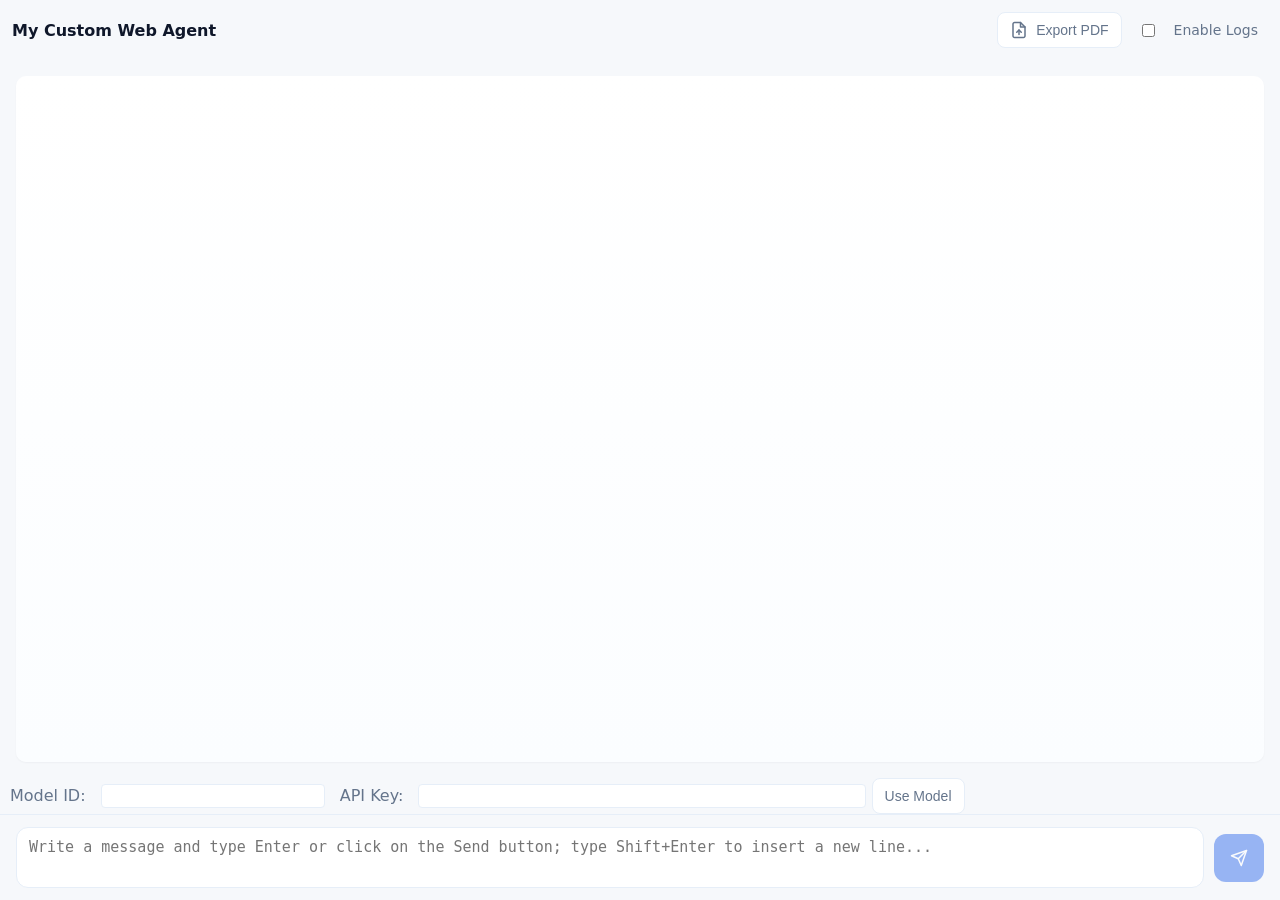
==== docs/agenteek_web/index.html @ 3a1cbeb1 "publish" ====
<!DOCTYPE html>

<html>

<head>
  <meta charset="utf-8">
  <meta http-equiv="X-UA-Compatible" content="IE=edge">
  <meta name="viewport" content="width=device-width, initial-scale=1.0">
  <meta name="scaffolded-by" content="https://github.com/dart-lang/sdk">
  <title>agenteek_web</title>
  <link rel="stylesheet" href="styles.css">
  <script defer src="main.dart.js"></script>
</head>

<body>

  <div class="app" role="application">
    <header>
      <div class="brand">My Custom Web Agent</div>
      <div style="display: flex; gap: 16px; align-items: center;">
        <button id="exportPdf" class="button" title="Export to PDF" aria-label="Export to PDF">
          <svg width="18" height="18" viewBox="0 0 24 24" fill="none" xmlns="http://www.w3.org/2000/svg"
            aria-hidden="true">
            <path
              d="M14 2H6C5.46957 2 4.96086 2.21071 4.58579 2.58579C4.21071 2.96086 4 3.46957 4 4V20C4 20.5304 4.21071 21.0391 4.58579 21.4142C4.96086 21.7893 5.46957 22 6 22H18C18.5304 22 19.0391 21.7893 19.4142 21.4142C19.7893 21.0391 20 20.5304 20 20V8L14 2Z"
              stroke="currentColor" stroke-width="2" stroke-linecap="round" stroke-linejoin="round" />
            <path d="M14 2V8H20" stroke="currentColor" stroke-width="2" stroke-linecap="round"
              stroke-linejoin="round" />
            <path d="M12 18V12" stroke="currentColor" stroke-width="2" stroke-linecap="round" stroke-linejoin="round" />
            <path d="M9 15L12 12L15 15" stroke="currentColor" stroke-width="2" stroke-linecap="round"
              stroke-linejoin="round" />
          </svg>
          Export PDF
        </button>
        <label class="log-toggle">
          <input type="checkbox" id="logToggle" aria-label="Enable logs" />
          <label class="lbl" for="logToggle">Enable Logs</label>
        </label>
      </div>
    </header>

    <main id="content" class="content" aria-label="Conversation area">
      <div id="messages" class="messages" role="log" aria-live="polite" />
    </main>

    <footer class="setup" aria-label="Model Configuration">
      <div>
        <label class="lbl" for="model_id">Model ID:</label>
        <input type="text" id="model_id" class="textbox" style="width: 16em;" />
        <label class="lbl" for="api_key">API Key:</label>
        <input type="text" id="api_key" class="textbox" style="width: 32em;" />
        <button id="setModelInfo" class="button" title="Use Model" aria-label="Use Model">Use Model</button>
      </div>
    </footer>

    <footer class="composer" aria-label="Message composer">
      <div class="composer-inner">
        <textarea id="composer" disabled
          placeholder="Write a message and type Enter or click on the Send button; type Shift+Enter to insert a new line..."
          aria-label="Message input"></textarea>
        <button id="send" disabled class="send-btn" title="Send message" aria-label="Send message">
          <svg width="18" height="18" viewBox="0 0 24 24" fill="none" xmlns="http://www.w3.org/2000/svg"
            aria-hidden="true">
            <path d="M22 2L11 13" stroke="currentColor" stroke-width="2" stroke-linecap="round"
              stroke-linejoin="round" />
            <path d="M22 2L15 22L11 13L2 9L22 2Z" stroke="currentColor" stroke-width="2" stroke-linecap="round"
              stroke-linejoin="round" />
          </svg>
        </button>
      </div>
    </footer>
  </div>

  <script>
    const sendBtn = document.getElementById('send');
    document.getElementById('composer').addEventListener('keydown', (e) => {
      if (e.keyCode == 0x0D && !e.shiftKey) {
        e.preventDefault();
        if (!sendBtn.disabled) sendBtn.click();
      }
    });
  </script>

</body>

</html>
---- docs/agenteek_web/styles.css ----
@import url('https://fonts.googleapis.com/css2?family=Roboto&display=swap');

:root {
  --bg: #f6f8fb;
  --card: #ffffff;
  --accent: #2563eb;
  --muted: #64748b;
  --radius: 10px;
  --gap: 12px;
  font-family: Inter, system-ui, -apple-system, 'Segoe UI', Roboto, Arial, sans-serif;
}

* {
  box-sizing: border-box
}

html,
body {
  height: 100%;
  margin: 0;
  overflow: hidden;
  background: var(--bg);
  color: #0f172a
}

.hidden {
  display: none;
}

/* App layout: full viewport, column-based */
.app {
  height: 100vh;
  display: flex;
  flex-direction: column
}

header {
  flex: 0 0 auto;
  padding: 12px;
  display: flex;
  align-items: center;
  justify-content: space-between;
  gap: 12px
}

.brand {
  font-weight: 700
}

.log-toggle {
  display: flex;
  align-items: center;
  gap: 6px;
  font-size: 14px;
  color: var(--muted)
}

/* main area holds the scrollable messages only */
main.content {
  flex: 1 1 auto;
  display: flex;
  flex-direction: column;
  padding: 16px;
  overflow: hidden
}

/* messages div should be the only scrollable element */
.messages {
  flex: 1 1 auto;
  overflow-y: auto;
  overflow-x: hidden;
  padding: 12px;
  background: linear-gradient(180deg, #fff, #fbfdff);
  border-radius: var(--radius);
  box-shadow: 0 1px 2px rgba(15, 23, 42, 0.04);
  -webkit-overflow-scrolling: touch
}

.lbl {
  padding: 2px 10px;
  word-break: break-word;
  color: var(--muted);
}

/* composer/footer is pinned at the bottom of the viewport (last child in column) */
footer.composer {
  flex: 0 0 auto;
  display: flex;
  align-items: center;
  padding: 12px 16px;
  border-top: 1px solid #e6eef8;
  background: var(--bg)
}

.composer-inner {
  width: 100%;
  display: flex;
  gap: 10px;
  align-items: center
}

textarea {
  flex: 1;
  min-height: 48px;
  max-height: 160px;
  padding: 10px 12px;
  border-radius: 12px;
  border: 1px solid #e6eef8;
  background: var(--card);
  font-size: 15px;
  line-height: 1.3;
  outline: none;
  resize: none;
  overflow: auto
}

textarea:focus {
  box-shadow: 0 0 0 4px rgba(37, 99, 235, 0.08);
  border-color: var(--accent)
}

.send-btn {
  display: inline-flex;
  align-items: center;
  justify-content: center;
  height: 48px;
  border-radius: 12px;
  border: 0;
  background: var(--accent);
  color: white;
  cursor: pointer;
  padding: 0 16px
}

.send-btn:disabled {
  opacity: 0.45;
  cursor: not-allowed
}

.textbox {
  display: inline-flex;
  align-items: center;
  justify-content: center;
  gap: 8px;
  border: 1px solid #e6eef8;
  background: white;
  color: var(--muted);
  border-radius: 4px;
  padding: 3px;
  font-size: 14px;
  font-weight: 500;
  transition: all 0.2s ease;
}

.button {
  display: inline-flex;
  align-items: center;
  justify-content: center;
  gap: 8px;
  height: 36px;
  border-radius: 8px;
  border: 1px solid #e6eef8;
  background: white;
  color: var(--muted);
  cursor: pointer;
  padding: 0 12px;
  font-size: 14px;
  font-weight: 500;
  transition: all 0.2s ease;
}

.button:hover:disabled {
  cursor: not-allowed
}

.button:hover:enabled {
  background: #f8fafc;
  color: var(--accent);
  border-color: var(--accent);
}

.button svg {
  color: currentColor;
}

.message {
  padding: 8px;
  border-radius: 6px;
  margin-top: 12px;
}

.message aside {
  position: relative;
  top: -16px;
  left: 8px;
  border-radius: 4px;
  display: inline-block;
  font-weight: bolder;
  padding: 2px 12px;
}

.message p {
  padding: 2px;
  margin: 0;
}

.human {
  background-color: #229b1c40;
}

div.message.human {
  margin-right: 6.66em;
}

.human aside {
  background-color: #229b1c;
  color: #FFFFFF;
}

.agent {
  background-color: #3457d740;
}

div.message.agent {
  margin-left: 6.66em;
}

.agent aside {
  background-color: #3458d7;
  color: #FFFFFF;
}

.system {
  background-color: #E0E0E0;
  color: #404040;
}

.system aside {
  background-color: #808080;
  color: #FFFFFF;
}

@media (max-width:520px) {
  main.content {
    padding: 12px
  }

  textarea {
    min-height: 40px
  }
}

@media print {

  /* Reset layout for paper */
  html,
  body {
    height: auto !important;
    overflow: visible !important;
    background: white !important;
  }

  .app {
    height: auto !important;
    display: block !important;
  }

  /* Hide UI elements that don't make sense on paper */
  header,
  footer,
  .log-toggle,
  .export-btn {
    display: none !important;
  }

  /* Expand the main content area */
  main.content {
    height: auto !important;
    overflow: visible !important;
    padding: 0 !important;
    display: block !important;
  }

  /* Remove scrollbars and constraints from messages container */
  .messages {
    height: auto !important;
    overflow: visible !important;
    box-shadow: none !important;
    background: transparent !important;
    padding: 0 !important;
  }

  /* Ensure messages take full width and don't break in the middle */
  .message {
    page-break-inside: avoid;
    break-inside: avoid;
    margin-left: 0 !important;
    margin-right: 0 !important;
    margin-top: 30px !important;
    /* Extra space for the label aside */
    border: 1px solid rgba(0, 0, 0, 0.1);
    box-shadow: none !important;
  }

  /* Ensure background colors are printed (if user allows) */
  .human,
  .agent,
  .system {
    -webkit-print-color-adjust: exact;
    print-color-adjust: exact;
  }

  /* Adjust aside label position for print readability */
  .message aside {
    box-shadow: none !important;
    border: 1px solid rgba(0, 0, 0, 0.1);
  }
}
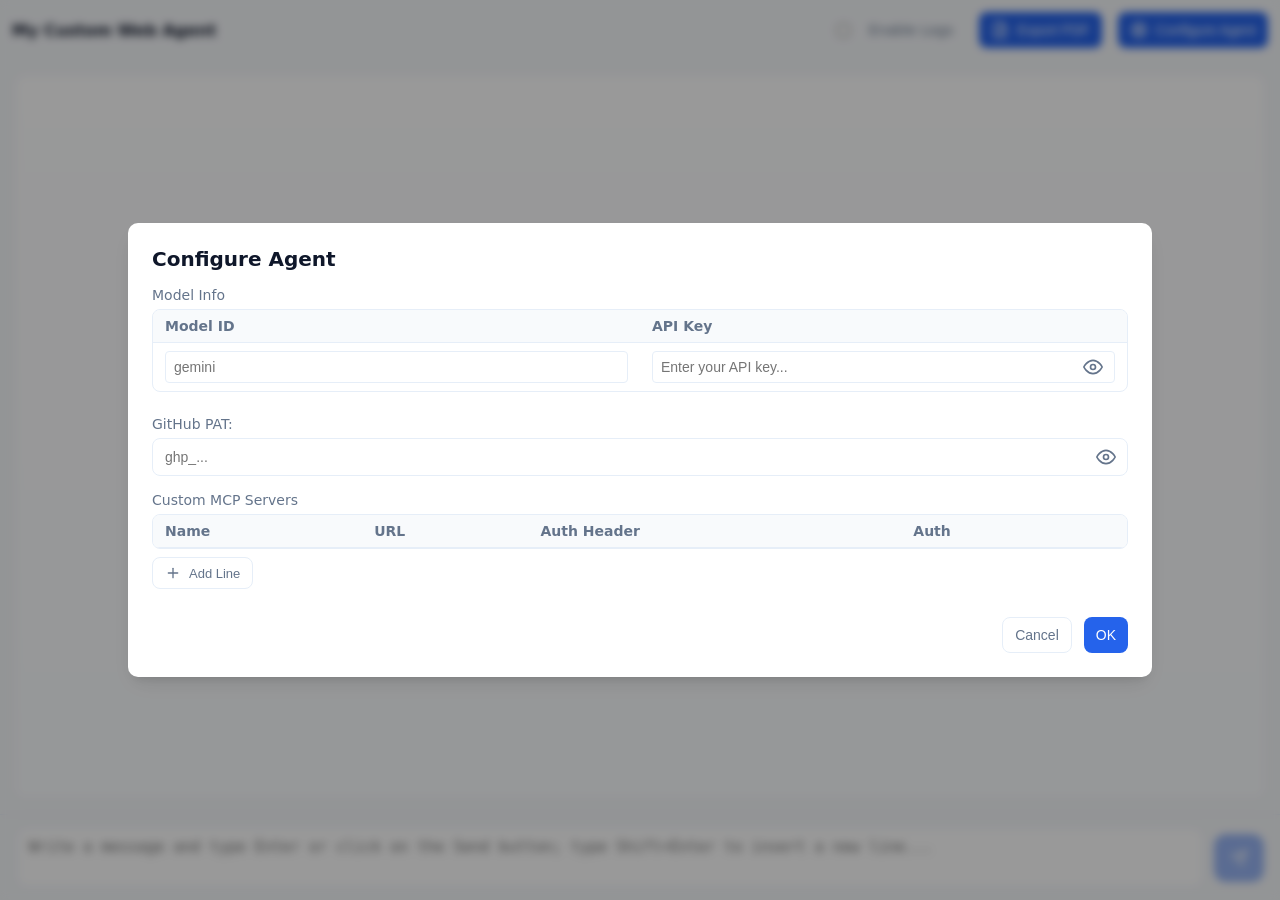
==== commit ca641311: "* refactor conversation managers to use a file system for persistence" ====
--- a/docs/agenteek_web/index.html
+++ b/docs/agenteek_web/index.html
@@ -9,6 +9,7 @@
   <meta name="scaffolded-by" content="https://github.com/dart-lang/sdk">
   <title>agenteek_web</title>
   <link rel="stylesheet" href="styles.css">
+  <script defer src="messages.js"></script>
   <script defer src="main.dart.js"></script>
 </head>
 
@@ -17,8 +18,12 @@
   <div class="app" role="application">
     <header>
       <div class="brand">My Custom Web Agent</div>
-      <div style="display: flex; gap: 16px; align-items: center;">
-        <button id="exportPdf" class="button" title="Export to PDF" aria-label="Export to PDF">
+      <div style="display: flex; gap: 16px; align-items: center;" id="toolbar">
+        <div class="log-toggle">
+          <input type="checkbox" id="logToggle" aria-label="Enable logs" />
+          <label class="lbl" for="logToggle">Enable Logs</label>
+        </div>
+        <button id="exportPdf" class="button accent" title="Export to PDF" aria-label="Export to PDF">
           <svg width="18" height="18" viewBox="0 0 24 24" fill="none" xmlns="http://www.w3.org/2000/svg"
             aria-hidden="true">
             <path
@@ -32,10 +37,15 @@
           </svg>
           Export PDF
         </button>
-        <label class="log-toggle">
-          <input type="checkbox" id="logToggle" aria-label="Enable logs" />
-          <label class="lbl" for="logToggle">Enable Logs</label>
-        </label>
+        <button id="configModel" class="button accent" title="Configure Agent" aria-label="Configure Agent">
+          <svg width="18" height="18" viewBox="0 0 24 24" fill="none" stroke="currentColor" stroke-width="2"
+            stroke-linecap="round" stroke-linejoin="round">
+            <path
+              d="M12.22 2h-.44a2 2 0 0 0-2 2v.18a2 2 0 0 1-1 1.73l-.43.25a2 2 0 0 1-2 0l-.15-.08a2 2 0 0 0-2.73.73l-.22.38a2 2 0 0 0 .73 2.73l.15.1a2 2 0 0 1 1 1.72v.51a2 2 0 0 1-1 1.74l-.15.09a2 2 0 0 0-.73 2.73l.22.38a2 2 0 0 0 2.73.73l.15-.08a2 2 0 0 1 2 0l.43.25a2 2 0 0 1 1 1.73V20a2 2 0 0 0 2 2h.44a2 2 0 0 0 2-2v-.18a2 2 0 0 1 1-1.73l.43-.25a2 2 0 0 1 2 0l.15.08a2 2 0 0 0 2.73-.73l.22-.39a2 2 0 0 0-.73-2.73l-.15-.08a2 2 0 0 1-1-1.74v-.5a2 2 0 0 1 1-1.74l.15-.09a2 2 0 0 0 .73-2.73l-.22-.38a2 2 0 0 0-2.73-.73l-.15.08a2 2 0 0 1-2 0l-.43-.25a2 2 0 0 1-1-1.73V4a2 2 0 0 0-2-2z" />
+            <circle cx="12" cy="12" r="3" />
+          </svg>
+          Configure Agent
+        </button>
       </div>
     </header>
 
@@ -43,15 +53,6 @@
       <div id="messages" class="messages" role="log" aria-live="polite" />
     </main>
 
-    <footer class="setup" aria-label="Model Configuration">
-      <div>
-        <label class="lbl" for="model_id">Model ID:</label>
-        <input type="text" id="model_id" class="textbox" style="width: 16em;" />
-        <label class="lbl" for="api_key">API Key:</label>
-        <input type="text" id="api_key" class="textbox" style="width: 32em;" />
-        <button id="setModelInfo" class="button" title="Use Model" aria-label="Use Model">Use Model</button>
-      </div>
-    </footer>
 
     <footer class="composer" aria-label="Message composer">
       <div class="composer-inner">
@@ -81,6 +82,18 @@
     });
   </script>
 
+  <!-- Modal Dialog Overlay -->
+  <div id="dlg-overlay" class="overlay hidden">
+    <div class="dialog">
+      <h2 id="dlg-title"></h2>
+      <form id="dlg-content" class="dlg-content"></form>
+      <div class="dlg-actions">
+        <button id="dlg-cancel" class="button">Cancel</button>
+        <button id="dlg-submit" class="button accent">OK</button>
+      </div>
+    </div>
+  </div>
+
 </body>
 
 </html>
--- a/docs/agenteek_web/styles.css
+++ b/docs/agenteek_web/styles.css
@@ -204,6 +204,41 @@
   margin: 0;
 }
 
+/* Collapsible styles */
+.message.collapsed {
+  background-color: #f1f5f9;
+  border: 1px dashed #cbd5e1;
+  margin-top: 8px;
+  padding-bottom: 4px;
+  transition: all 0.2s ease;
+}
+
+.message.collapsible-active {
+  cursor: default;
+}
+
+.message.collapsible-active aside {
+  cursor: pointer;
+}
+
+.message.collapsed:hover {
+  background-color: #e2e8f0;
+}
+
+.message.collapsed>*:not(aside) {
+  display: none !important;
+}
+
+.message.collapsed aside::after {
+  content: " ▾";
+  opacity: 0.5;
+}
+
+.message:not(.collapsed).collapsible-active aside::after {
+  content: " ▴";
+  opacity: 0.5;
+}
+
 .human {
   background-color: #229b1c40;
 }
@@ -240,6 +275,43 @@
   color: #FFFFFF;
 }
 
+.loading-container {
+  display: flex;
+  gap: 15px;
+  justify-content: center;
+  align-items: center;
+  height: 100px;
+}
+
+.bullet {
+  width: 30px;
+  height: 30px;
+  /* Name | Duration | Timing | Iteration */
+  animation: jump 1s ease-in-out infinite;
+}
+
+/* Staggering the start times */
+.bullet:nth-child(2) {
+  animation-delay: 0.2s;
+}
+
+.bullet:nth-child(3) {
+  animation-delay: 0.4s;
+}
+
+@keyframes jump {
+
+  0%,
+  100% {
+    transform: translateY(0);
+  }
+
+  50% {
+    /* The "Jump" height */
+    transform: translateY(-20px);
+  }
+}
+
 @media (max-width:520px) {
   main.content {
     padding: 12px
@@ -248,6 +320,199 @@
   textarea {
     min-height: 40px
   }
+}
+
+/* Modal Dialog Styles */
+.overlay {
+  position: fixed;
+  top: 0;
+  left: 0;
+  width: 100%;
+  height: 100%;
+  background: rgba(0, 0, 0, 0.4);
+  backdrop-filter: blur(4px);
+  display: flex;
+  align-items: center;
+  justify-content: center;
+  z-index: 1000;
+  transition: opacity 0.3s ease;
+}
+
+.overlay.hidden {
+  display: none !important;
+}
+
+.dialog {
+  background: var(--card);
+  padding: 24px;
+  border-radius: var(--radius);
+  box-shadow: 0 10px 25px -5px rgba(0, 0, 0, 0.1), 0 8px 10px -6px rgba(0, 0, 0, 0.1);
+  width: 100%;
+  max-width: 80%;
+  display: flex;
+  flex-direction: column;
+  gap: 16px;
+}
+
+.dialog h2 {
+  margin: 0;
+  font-size: 1.25rem;
+  font-weight: 700;
+  color: #0f172a;
+}
+
+.dlg-content {
+  display: flex;
+  flex-direction: column;
+  gap: 16px;
+}
+
+.dlg-field {
+  display: flex;
+  flex-direction: column;
+  gap: 6px;
+}
+
+.dlg-field label {
+  font-size: 14px;
+  font-weight: 500;
+  color: var(--muted);
+}
+
+.dlg-field input,
+.dlg-field select {
+  padding: 10px 12px;
+  border-radius: 8px;
+  border: 1px solid #e6eef8;
+  font-size: 14px;
+  width: 100%;
+  outline: none;
+}
+
+.dlg-field input:focus,
+.dlg-field select:focus {
+  border-color: var(--accent);
+  box-shadow: 0 0 0 3px rgba(37, 99, 235, 0.1);
+}
+
+.input-wrapper {
+  position: relative;
+  display: flex;
+  align-items: center;
+}
+
+.input-wrapper input {
+  padding-right: 40px !important;
+  /* Space for the icon */
+}
+
+.password-toggle {
+  position: absolute;
+  right: 8px;
+  background: none;
+  border: none;
+  color: var(--muted);
+  cursor: pointer;
+  padding: 4px;
+  display: flex;
+  align-items: center;
+  justify-content: center;
+  transition: color 0.2s;
+  z-index: 10;
+}
+
+.password-toggle:hover {
+  color: var(--accent);
+}
+
+.dlg-field input[type="checkbox"] {
+  width: auto;
+  align-self: flex-start;
+}
+
+.dlg-actions {
+  display: flex;
+  justify-content: flex-end;
+  gap: 12px;
+  margin-top: 12px;
+}
+
+.button.accent {
+  background-color: var(--accent);
+  color: white;
+  border: none;
+}
+
+.button.accent:hover:enabled {
+  background-color: #1d4ed8;
+  color: white;
+}
+
+/* Complex Field Table Styles */
+.complex-table-container {
+  overflow-x: auto;
+  border: 1px solid #e6eef8;
+  border-radius: 8px;
+  margin-bottom: 8px;
+}
+
+.complex-table {
+  width: 100%;
+  border-collapse: collapse;
+  font-size: 14px;
+}
+
+.complex-table th,
+.complex-table td {
+  padding: 8px 12px;
+  text-align: left;
+  border-bottom: 1px solid #e6eef8;
+}
+
+.complex-table th {
+  background: #f8fafc;
+  font-weight: 600;
+  color: var(--muted);
+  white-space: nowrap;
+}
+
+.complex-table tr:last-child td {
+  border-bottom: none;
+}
+
+.complex-table input,
+.complex-table select {
+  padding: 6px 8px !important;
+  border-radius: 4px !important;
+  height: 32px !important;
+}
+
+.complex-table-actions {
+  width: 40px;
+  text-align: center;
+}
+
+.delete-row-btn {
+  background: none;
+  border: none;
+  color: #ef4444;
+  cursor: pointer;
+  padding: 4px;
+  display: flex;
+  align-items: center;
+  justify-content: center;
+  border-radius: 4px;
+  transition: background 0.2s;
+}
+
+.delete-row-btn:hover {
+  background: #fef2f2;
+}
+
+.add-row-btn {
+  align-self: flex-start;
+  height: 32px !important;
+  font-size: 13px !important;
 }
 
 @media print {
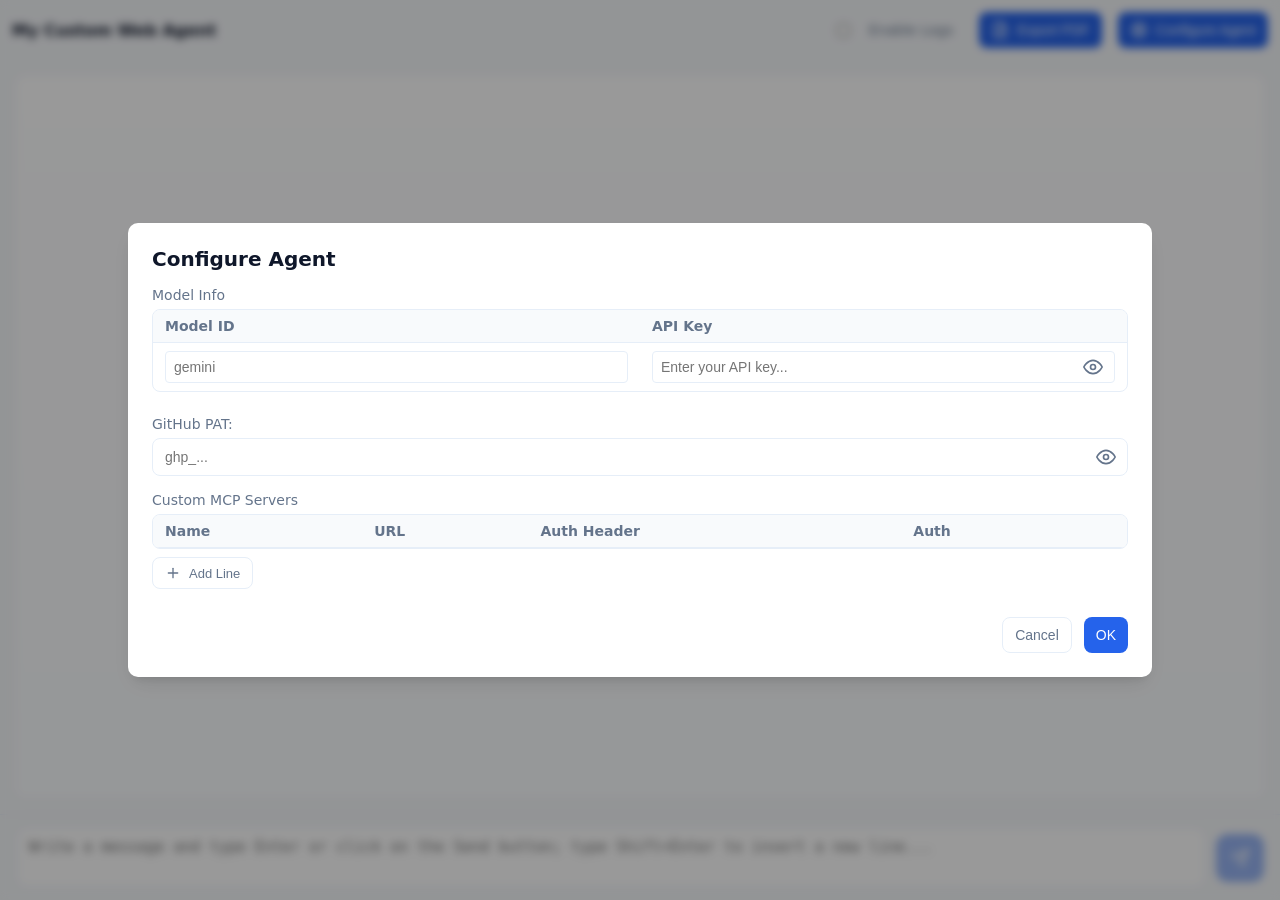
==== commit f4239191: "* Implement history compaction (removing tool calls & results & thoughts) * Implement cancellation" ====
--- a/docs/agenteek_web/index.html
+++ b/docs/agenteek_web/index.html
@@ -59,25 +59,39 @@
         <textarea id="composer" disabled
           placeholder="Write a message and type Enter or click on the Send button; type Shift+Enter to insert a new line..."
           aria-label="Message input"></textarea>
-        <button id="send" disabled class="send-btn" title="Send message" aria-label="Send message">
-          <svg width="18" height="18" viewBox="0 0 24 24" fill="none" xmlns="http://www.w3.org/2000/svg"
-            aria-hidden="true">
-            <path d="M22 2L11 13" stroke="currentColor" stroke-width="2" stroke-linecap="round"
-              stroke-linejoin="round" />
-            <path d="M22 2L15 22L11 13L2 9L22 2Z" stroke="currentColor" stroke-width="2" stroke-linecap="round"
-              stroke-linejoin="round" />
-          </svg>
+        <!-- Single morphing Send ↔ Cancel button -->
+        <button id="action-btn" disabled class="action-btn" title="Send message" aria-label="Send message">
+          <!-- Send icon (paper plane) -->
+          <span class="action-icon send-icon">
+            <svg width="20" height="20" viewBox="0 0 24 24" fill="none" xmlns="http://www.w3.org/2000/svg"
+              aria-hidden="true">
+              <path d="M22 2L11 13" stroke="currentColor" stroke-width="2" stroke-linecap="round"
+                stroke-linejoin="round" />
+              <path d="M22 2L15 22L11 13L2 9L22 2Z" stroke="currentColor" stroke-width="2" stroke-linecap="round"
+                stroke-linejoin="round" />
+            </svg>
+          </span>
+          <!-- Cancel icon (red stop square) -->
+          <span class="action-icon cancel-icon">
+            <svg width="18" height="18" viewBox="0 0 24 24" fill="currentColor" xmlns="http://www.w3.org/2000/svg"
+              aria-hidden="true">
+              <rect x="4" y="4" width="16" height="16" rx="3" />
+            </svg>
+          </span>
         </button>
       </div>
     </footer>
   </div>
 
   <script>
-    const sendBtn = document.getElementById('send');
+    const actionBtn = document.getElementById('action-btn');
     document.getElementById('composer').addEventListener('keydown', (e) => {
       if (e.keyCode == 0x0D && !e.shiftKey) {
         e.preventDefault();
-        if (!sendBtn.disabled) sendBtn.click();
+        // Only trigger send when NOT in cancel mode
+        if (!actionBtn.disabled && !actionBtn.classList.contains('cancel')) {
+          actionBtn.click();
+        }
       }
     });
   </script>
--- a/docs/agenteek_web/styles.css
+++ b/docs/agenteek_web/styles.css
@@ -119,23 +119,81 @@
   border-color: var(--accent)
 }
 
-.send-btn {
+/* ── Morphing Send ↔ Cancel action button ─────────────────────────── */
+.action-btn {
+  position: relative;
   display: inline-flex;
   align-items: center;
   justify-content: center;
+  width: 48px;
   height: 48px;
   border-radius: 12px;
   border: 0;
   background: var(--accent);
   color: white;
   cursor: pointer;
-  padding: 0 16px
-}
-
-.send-btn:disabled {
+  padding: 0;
+  flex-shrink: 0;
+  transition:
+    background 0.25s ease,
+    box-shadow 0.25s ease,
+    border-radius 0.25s ease;
+  overflow: visible;
+}
+
+.action-btn:hover:enabled {
+  background: #1d4ed8;
+  box-shadow: 0 4px 14px rgba(37, 99, 235, 0.45);
+}
+
+.action-btn:disabled {
   opacity: 0.45;
-  cursor: not-allowed
-}
+  cursor: not-allowed;
+}
+
+/* In cancel mode the button turns red */
+.action-btn.cancel {
+  background: #ef4444;
+  border-radius: 10px;
+}
+
+.action-btn.cancel:hover:enabled {
+  background: #dc2626;
+  box-shadow: 0 4px 14px rgba(239, 68, 68, 0.45);
+}
+
+/* Pulsing ring behind the cancel button */
+.action-btn.cancel::after {
+  content: '';
+  position: absolute;
+  inset: -4px;
+  border-radius: 14px;
+  border: 2px solid rgba(239, 68, 68, 0.55);
+  animation: cancel-pulse 1.4s ease-out infinite;
+}
+
+@keyframes cancel-pulse {
+  0%   { transform: scale(1);    opacity: 1; }
+  80%  { transform: scale(1.22); opacity: 0; }
+  100% { transform: scale(1.22); opacity: 0; }
+}
+
+/* ── Icon layers inside the action button ─────────────────────────── */
+.action-icon {
+  position: absolute;
+  display: flex;
+  align-items: center;
+  justify-content: center;
+  transition: opacity 0.2s ease, transform 0.2s ease;
+}
+
+/* Default: send icon visible, cancel icon hidden */
+.action-btn .send-icon   { opacity: 1; transform: scale(1);    }
+.action-btn .cancel-icon { opacity: 0; transform: scale(0.55); }
+
+/* Flipped when button gains .cancel class */
+.action-btn.cancel .send-icon   { opacity: 0; transform: scale(0.55); }
+.action-btn.cancel .cancel-icon { opacity: 1; transform: scale(1);    }
 
 .textbox {
   display: inline-flex;
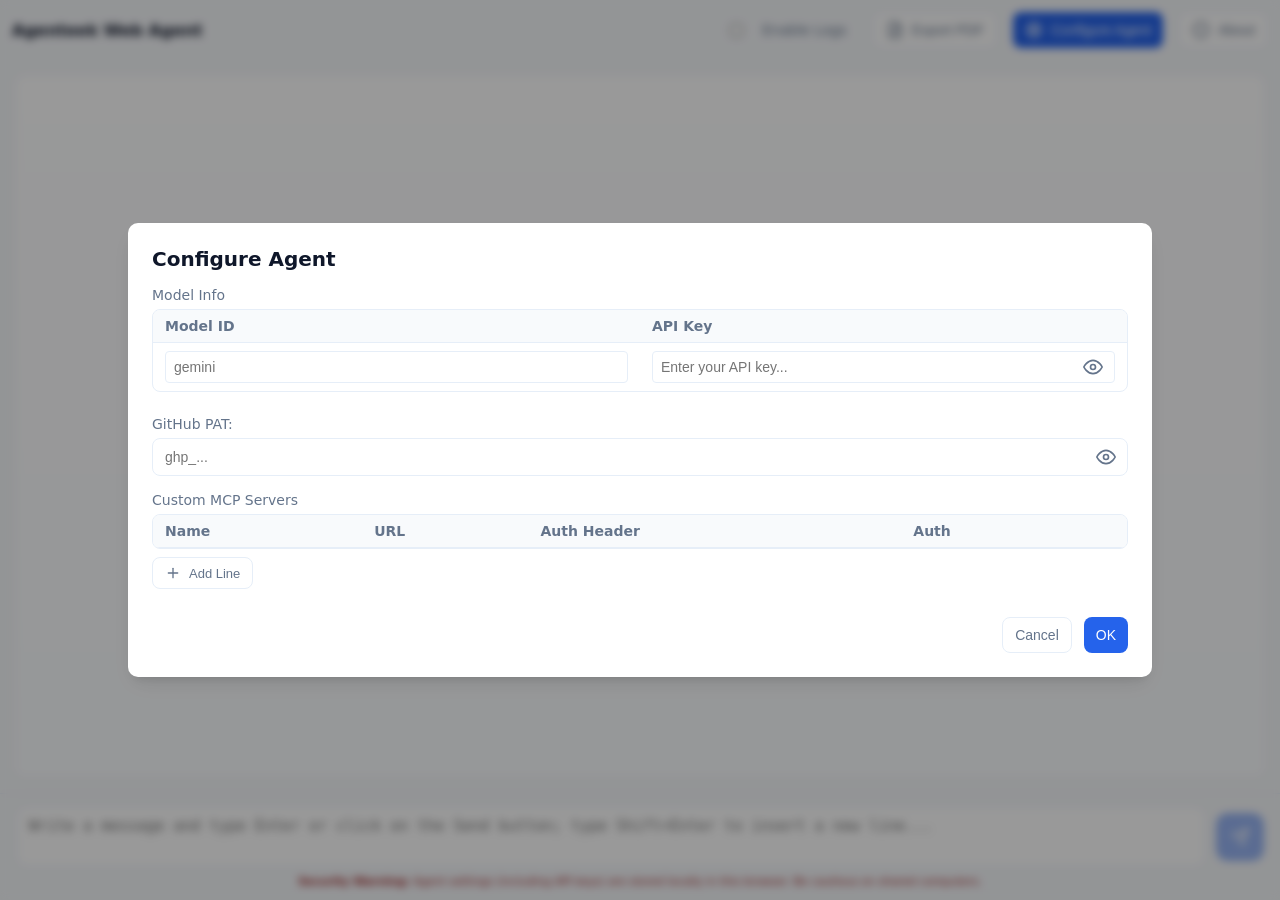
==== commit 8d2eb7ec: "Add "About" page in Agenteek Web Agent." ====
--- a/docs/agenteek_web/index.html
+++ b/docs/agenteek_web/index.html
@@ -7,7 +7,7 @@
   <meta http-equiv="X-UA-Compatible" content="IE=edge">
   <meta name="viewport" content="width=device-width, initial-scale=1.0">
   <meta name="scaffolded-by" content="https://github.com/dart-lang/sdk">
-  <title>agenteek_web</title>
+  <title>Agenteek Web Agent</title>
   <link rel="stylesheet" href="styles.css">
   <script defer src="messages.js"></script>
   <script defer src="main.dart.js"></script>
@@ -17,13 +17,13 @@
 
   <div class="app" role="application">
     <header>
-      <div class="brand">My Custom Web Agent</div>
+      <div class="brand">Agenteek Web Agent</div>
       <div style="display: flex; gap: 16px; align-items: center;" id="toolbar">
         <div class="log-toggle">
           <input type="checkbox" id="logToggle" aria-label="Enable logs" />
           <label class="lbl" for="logToggle">Enable Logs</label>
         </div>
-        <button id="exportPdf" class="button accent" title="Export to PDF" aria-label="Export to PDF">
+        <button id="exportPdf" class="button" title="Export to PDF" aria-label="Export to PDF">
           <svg width="18" height="18" viewBox="0 0 24 24" fill="none" xmlns="http://www.w3.org/2000/svg"
             aria-hidden="true">
             <path
@@ -38,13 +38,22 @@
           Export PDF
         </button>
         <button id="configModel" class="button accent" title="Configure Agent" aria-label="Configure Agent">
-          <svg width="18" height="18" viewBox="0 0 24 24" fill="none" stroke="currentColor" stroke-width="2"
+          <svg xmlns="http://www.w3.org/2000/svg" width="18" height="18" viewBox="0 0 24 24" fill="none" stroke="currentColor" stroke-width="2"
             stroke-linecap="round" stroke-linejoin="round">
             <path
               d="M12.22 2h-.44a2 2 0 0 0-2 2v.18a2 2 0 0 1-1 1.73l-.43.25a2 2 0 0 1-2 0l-.15-.08a2 2 0 0 0-2.73.73l-.22.38a2 2 0 0 0 .73 2.73l.15.1a2 2 0 0 1 1 1.72v.51a2 2 0 0 1-1 1.74l-.15.09a2 2 0 0 0-.73 2.73l.22.38a2 2 0 0 0 2.73.73l.15-.08a2 2 0 0 1 2 0l.43.25a2 2 0 0 1 1 1.73V20a2 2 0 0 0 2 2h.44a2 2 0 0 0 2-2v-.18a2 2 0 0 1 1-1.73l.43-.25a2 2 0 0 1 2 0l.15.08a2 2 0 0 0 2.73-.73l.22-.39a2 2 0 0 0-.73-2.73l-.15-.08a2 2 0 0 1-1-1.74v-.5a2 2 0 0 1 1-1.74l.15-.09a2 2 0 0 0 .73-2.73l-.22-.38a2 2 0 0 0-2.73-.73l-.15.08a2 2 0 0 1-2 0l-.43-.25a2 2 0 0 1-1-1.73V4a2 2 0 0 0-2-2z" />
             <circle cx="12" cy="12" r="3" />
           </svg>
           Configure Agent
+        </button>
+        <button id="aboutBtn" class="button" title="About Agenteek" aria-label="About Agenteek">
+          <svg xmlns="http://www.w3.org/2000/svg" width="18" height="18" viewBox="0 0 24 24" fill="none" stroke="currentColor" stroke-width="2"
+            stroke-linecap="round" stroke-linejoin="round">
+            <circle cx="12" cy="12" r="10"></circle>
+            <path d="M12 16v-4"></path>
+            <path d="M12 8h.01"></path>
+          </svg>
+          About
         </button>
       </div>
     </header>
@@ -54,7 +63,7 @@
     </main>
 
 
-    <footer class="composer" aria-label="Message composer">
+    <footer class="composer" aria-label="Message composer" style="flex-direction: column; align-items: stretch; gap: 8px;">
       <div class="composer-inner">
         <textarea id="composer" disabled
           placeholder="Write a message and type Enter or click on the Send button; type Shift+Enter to insert a new line..."
@@ -80,21 +89,11 @@
           </span>
         </button>
       </div>
+      <div style="font-size: 11px; color: #991b1b; text-align: center;">
+        <strong>Security Warning:</strong> Agent settings (including API keys) are stored locally in this browser. Be cautious on shared computers.
+      </div>
     </footer>
   </div>
-
-  <script>
-    const actionBtn = document.getElementById('action-btn');
-    document.getElementById('composer').addEventListener('keydown', (e) => {
-      if (e.keyCode == 0x0D && !e.shiftKey) {
-        e.preventDefault();
-        // Only trigger send when NOT in cancel mode
-        if (!actionBtn.disabled && !actionBtn.classList.contains('cancel')) {
-          actionBtn.click();
-        }
-      }
-    });
-  </script>
 
   <!-- Modal Dialog Overlay -->
   <div id="dlg-overlay" class="overlay hidden">
@@ -108,6 +107,54 @@
     </div>
   </div>
 
+  <!-- About Modal Overlay -->
+  <div id="about-overlay" class="overlay hidden">
+    <div class="dialog"
+      style="width: 80%; max-width: 800px; height: 80vh; display: flex; flex-direction: column; padding: 0;">
+      <div
+        style="display: flex; justify-content: space-between; align-items: center; padding: 16px; border-bottom: 1px solid #eee;">
+        <h2 style="margin: 0; font-size: 1.25rem;">About Agenteek Web Agent</h2>
+        <button id="about-close" class="button" aria-label="Close" style="padding: 4px 8px;">✕</button>
+      </div>
+      <iframe src="about.html"
+        style="flex: 1; width: 100%; border: none; border-bottom-left-radius: 8px; border-bottom-right-radius: 8px; background: white;"></iframe>
+    </div>
+  </div>
+
+  <script>
+    document.addEventListener('DOMContentLoaded', () => {
+      const actionBtn = document.getElementById('action-btn');
+
+      document.getElementById('composer').addEventListener('keydown', (e) => {
+        if (e.keyCode == 0x0D && !e.shiftKey) {
+          e.preventDefault();
+          // Only trigger send when NOT in cancel mode
+          if (!actionBtn.disabled && !actionBtn.classList.contains('cancel')) {
+            actionBtn.click();
+          }
+        }
+      });
+
+      const aboutBtn = document.getElementById('aboutBtn');
+      const aboutOverlay = document.getElementById('about-overlay');
+      const aboutClose = document.getElementById('about-close');
+
+      if (aboutBtn && aboutOverlay && aboutClose) {
+        aboutBtn.addEventListener('click', () => {
+          aboutOverlay.classList.remove('hidden');
+        });
+        aboutClose.addEventListener('click', () => {
+          aboutOverlay.classList.add('hidden');
+        });
+        aboutOverlay.addEventListener('click', (e) => {
+          if (e.target === aboutOverlay) {
+            aboutOverlay.classList.add('hidden');
+          }
+        });
+      }
+    });
+  </script>
+
 </body>
 
 </html>
